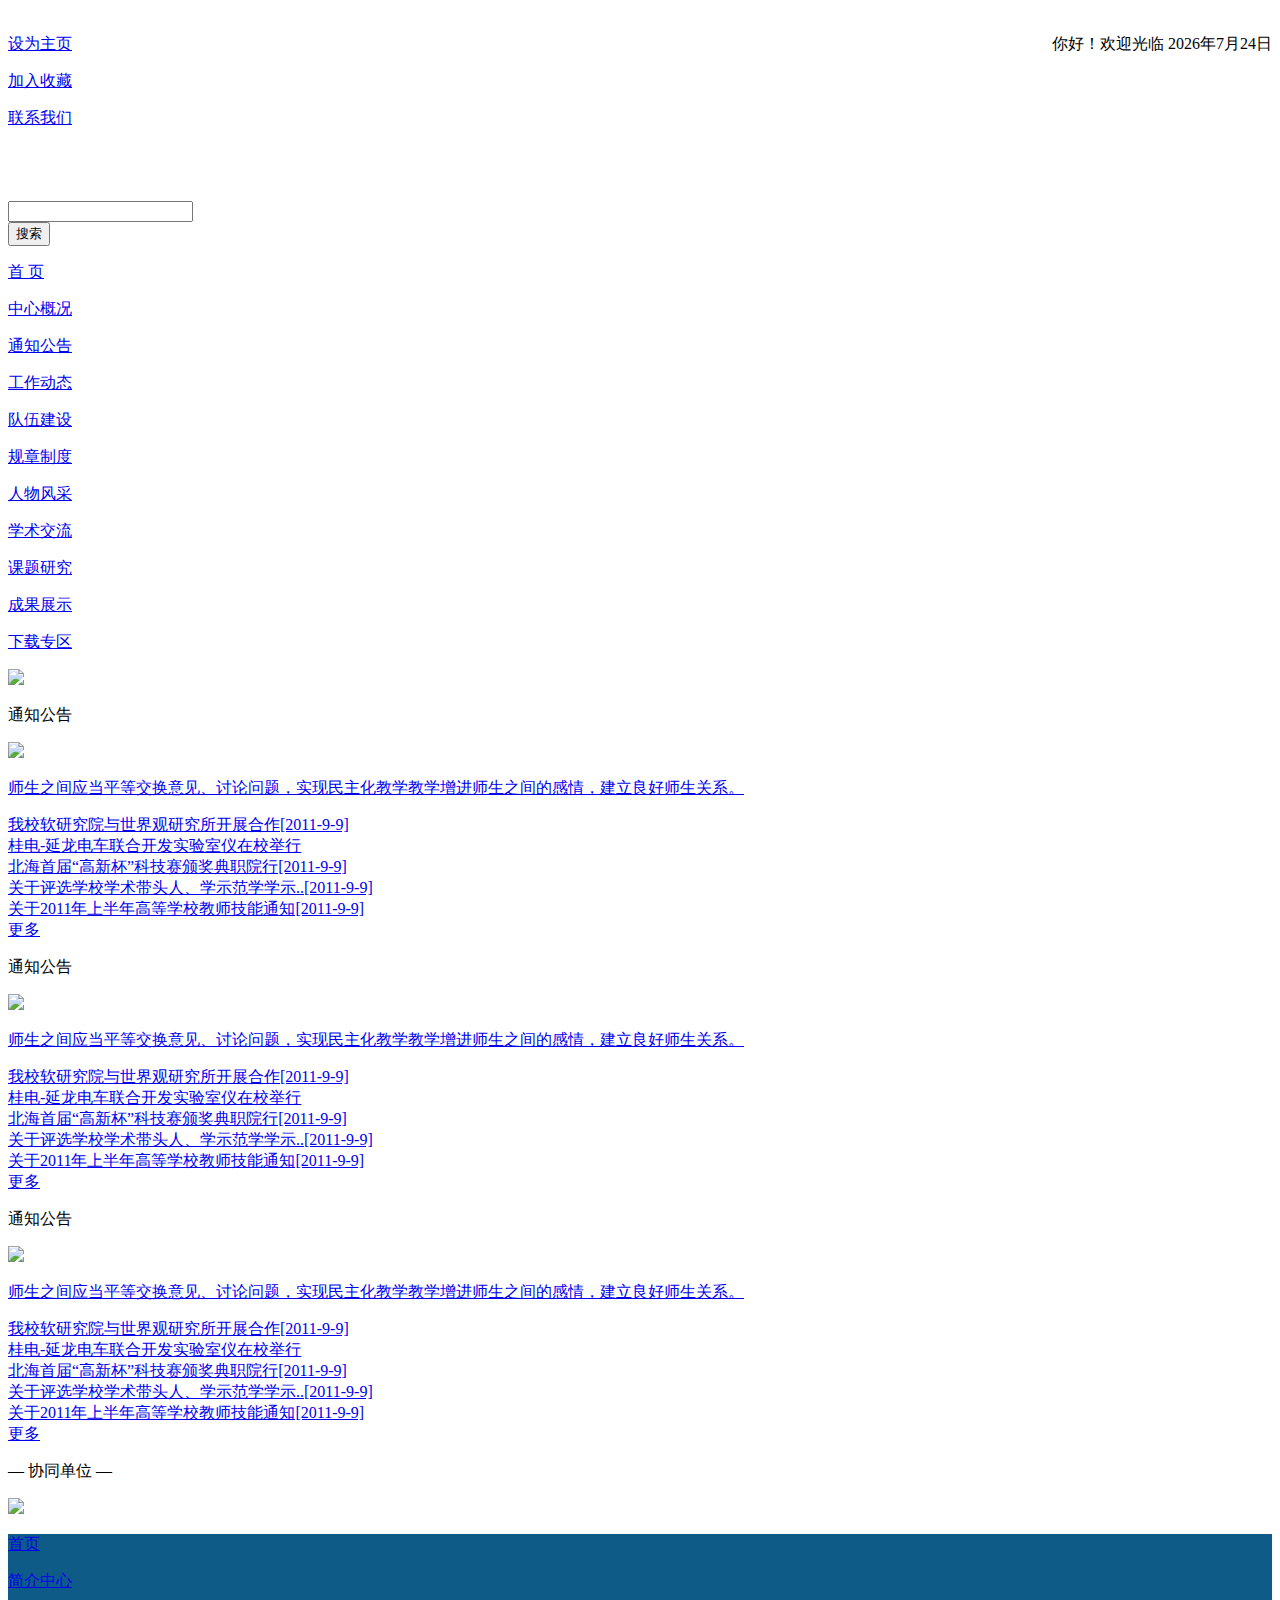
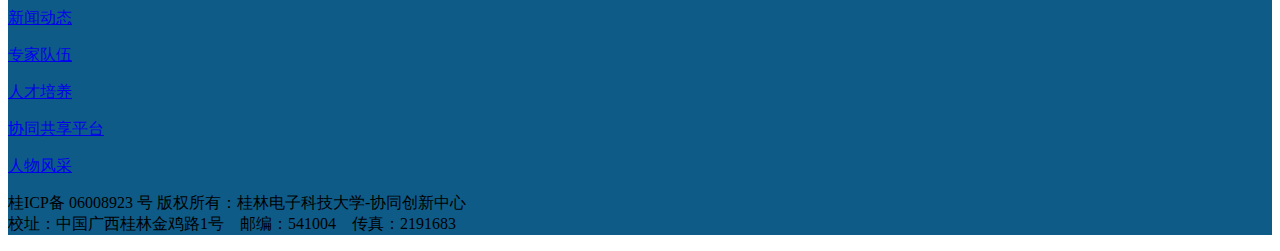
==== index.html @ c9350a2d "Add files via upload" ====
<!DOCTYPE html>
<html>
    <head>
        <title>物联网与产业化推进协同创新中心</title>
        <link rel="stylesheet" type="text/css" href="../1700420215/bootstrap-4.3.1/bootstrap-4.3.1/dist/css/bootstrap.min.css" />
        <link rel="stylesheet" type="text/css" href="../1700420215/bootstrap-4.3.1/bootstrap-4.3.1/dist/css/bootstrap.css">
        <link rel="stylesheet" type="text/css" href="../1700420215/bootstrap-4.3.1/bootstrap-4.3.1/dist/css/bootstrap-grid.css" />
        <link rel="stylesheet" type="text/css" href="./css/index.css"/>
        <script>
            window.onload = function() {
                var obj = new Date();
                var ids = document.getElementById('getTime');
                console.log(document.getElementById('getTime'));
                str=obj.getFullYear()+"年"+(obj.getMonth()+1)+"月"+obj.getDate()+"日";
                ids.innerText ="你好！欢迎光临  "+ str ;
            }
            
        </script>
    </head>
    <body>
        <header class="wulianwang container-fluid">
            <div class="row" style="padding-top: 10px">
                <div class="col-md-7"></div>
                <div class="col-md-2"><p id="getTime" style="float: right"></p></div>
                <!-- <div class="col-md-1"><p id="getTime"></p></div>   -->
                <div class="col-md-3">
                    <a href="javascript:0;" class=" tips"><p class="shein">设为主页</p></a>
                    <a href="javascript:0;" class=" tips"><p class="addsh">加入收藏</p></a>
                    <a href="javascript:0;" class="lianx  tips"><p>联系我们</p></a>
                </div>      
            </div>

            <div class="row">
                <div class="col-md-1"></div>
                <div class="col-md-7 logo" style="margin-bottom: 3%">
                    <img src="./images/logo.png" alt="" class="img-fluid">
                    <img src="./images/物联网与产业化推进协同创新中心 .png" alt="" class="img-fluid">
                </div>
                <div class="col-md-3 ">
                    <form class="form-inline search">
                        <div class="form-group">
                            <input type="text" class="form-control"/>
                        </div>
                        <button type="button" class="btn-sm btn-primary">搜索</button>
                    </form>
                    
                </div>
            </div>
            <div class="row banner">
                <div class="col-md-1"></div>
                <div class="col-md-10 ban">
                    <a href="javascript:0;"><p class="line">首&nbsp页</p></a>
                    <a href="javascript:0;"><p class="line">中心概况</p></a>
                    <a href="javascript:0;"><p class="line">通知公告</p></a>
                    <a href="javascript:0;"><p class="line">工作动态</p></a>
                    <a href="javascript:0;"><p class="line">队伍建设</p></a>
                    <a href="javascript:0;"><p class="line">规章制度</p></a>
                    <a href="javascript:0;"><p class="line">人物风采</p></a>
                    <a href="javascript:0;"><p class="line">学术交流</p></a>
                    <a href="javascript:0;"><p class="line">课题研究</p></a>
                    <a href="javascript:0;"><p class="line">成果展示</p></a>
                    <a href="javascript:0;"><p>下载专区</p></a>
                </div>
            </div>
        </header>

        <div class="container" >

            <div class="lunbo">
                <img src="../1700420215/images/轮播图.png">
            </div>
        
            <div class="row news-body">
                    <div class="col-md-4 news">
                            <div class="title">
                                <p>通知公告</p>
                            </div>
                            <a href="#">
                                <img src="../1700420215/images/news1.png">
                                <p>师生之间应当平等交换意见、讨论问题，实现民主化教学教学增进师生之间的感情，建立良好师生关系。</p> 
                            </a>
                        
                       
                            <a href="#"><li>我校软研究院与世界观研究所开展合作[2011-9-9]</li></a>
                            <a href="#"><li>桂电-延龙电车联合开发实验室仪在校举行</li></a>
                            <a href="#"><li>北海首届“高新杯”科技赛颁奖典职院行[2011-9-9]</li></a>
                            <a href="#"><li>关于评选学校学术带头人、学示范学学示..[2011-9-9]</li></a>
                            <a href="#"><li>关于2011年上半年高等学校教师技能通知[2011-9-9]</li></a>
                            
                            <div class="more">
                                <a href="#">更多</a>
                            </div>
        
                        </div>
                <div class="col-md-4 news">
                        <div class="title">
                            <p>通知公告</p>
                        </div>
                        <a href="#">
                            <img src="../1700420215/images/news1.png">
                            <p>师生之间应当平等交换意见、讨论问题，实现民主化教学教学增进师生之间的感情，建立良好师生关系。</p> 
                        </a>
                   
                        <a href="#"><li>我校软研究院与世界观研究所开展合作[2011-9-9]</li></a>
                        <a href="#"><li>桂电-延龙电车联合开发实验室仪在校举行</li></a>
                        <a href="#"><li>北海首届“高新杯”科技赛颁奖典职院行[2011-9-9]</li></a>
                        <a href="#"><li>关于评选学校学术带头人、学示范学学示..[2011-9-9]</li></a>
                        <a href="#"><li>关于2011年上半年高等学校教师技能通知[2011-9-9]</li></a>
                        
                        <div class="more">
                            <a href="#">更多</a>
                        </div>
    
                    </div>
                    <div class="col-md-4 news">
                            <div class="title">
                                <p>通知公告</p>
                            </div>
                            <a href="#">
                                <img src="../1700420215/images/news1.png">
                                <p>师生之间应当平等交换意见、讨论问题，实现民主化教学教学增进师生之间的感情，建立良好师生关系。</p> 
                            </a>
                        
                       
                            <a href="#"><li>我校软研究院与世界观研究所开展合作[2011-9-9]</li></a>
                            <a href="#"><li>桂电-延龙电车联合开发实验室仪在校举行</li></a>
                            <a href="#"><li>北海首届“高新杯”科技赛颁奖典职院行[2011-9-9]</li></a>
                            <a href="#"><li>关于评选学校学术带头人、学示范学学示..[2011-9-9]</li></a>
                            <a href="#"><li>关于2011年上半年高等学校教师技能通知[2011-9-9]</li></a>
                            
                            <div class="more">
                                <a href="#">更多</a>
                            </div>
        
                        </div>
            </div>

            
           <div class="cooperation">
                <p>— 协同单位 —</p>  
                <!-- <div class="cooperation-logo"> -->
                    <span class="left-arrow"></span>
                    <img src="../1700420215/images/cooperation_logo.jpg.png">
                    <span class="right-arrow"></span>
                <!-- </div> -->
           </div>      
            
        </div>
        
        <footer class="footer-body" style="background-color: #0e5b87">
           
                <div class="footer-ban">
                        <a href="javascript:0;"><p>首页</p></a>
                        <a href="javascript:0;"><p>简介中心</p></a>
                        <a href="javascript:0;"><p>新闻动态</p></a>
                        <a href="javascript:0;"><p>专家队伍</p></a>
                        <a href="javascript:0;"><p>人才培养</p></a>
                        <a href="javascript:0;"><p>协同共享平台</p></a>
                        <a href="javascript:0;"><p>人物风采</p></a>

                </div>
                
                <p>桂ICP备 06008923 号  版权所有：桂林电子科技大学-协同创新中心<br>校址：中国广西桂林金鸡路1号　邮编：541004　传真：2191683 </p>
              
            
        </footer>
        
    </body>
</html>
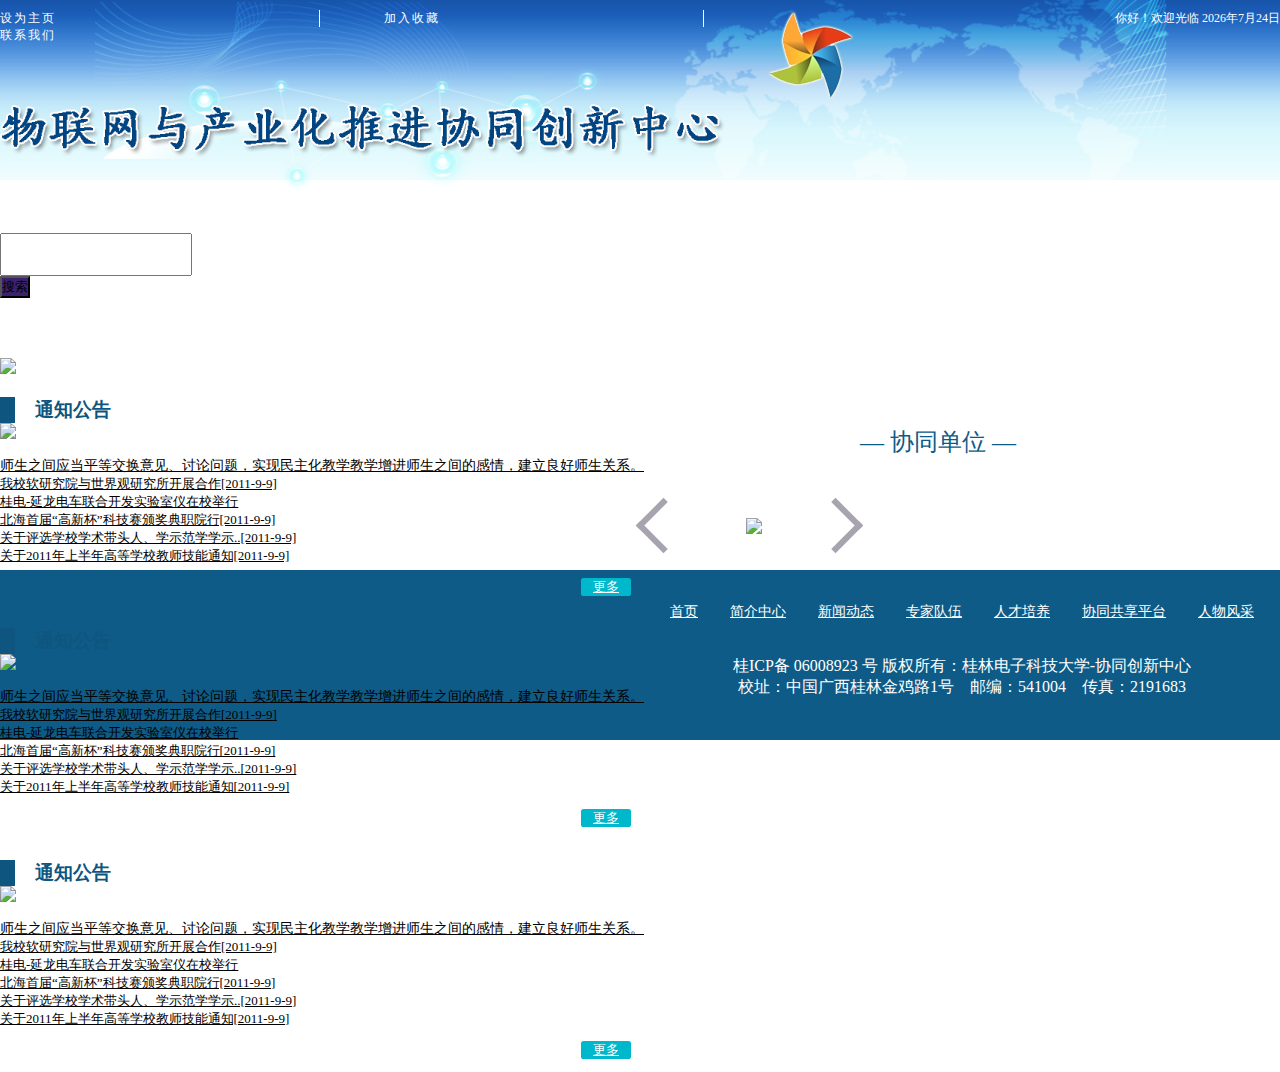
==== commit f3f5073a: "完善实验3" ====
--- a/index.html
+++ b/index.html
@@ -1,169 +1,169 @@
-<!DOCTYPE html>
-<html>
-    <head>
-        <title>物联网与产业化推进协同创新中心</title>
-        <link rel="stylesheet" type="text/css" href="../1700420215/bootstrap-4.3.1/bootstrap-4.3.1/dist/css/bootstrap.min.css" />
-        <link rel="stylesheet" type="text/css" href="../1700420215/bootstrap-4.3.1/bootstrap-4.3.1/dist/css/bootstrap.css">
-        <link rel="stylesheet" type="text/css" href="../1700420215/bootstrap-4.3.1/bootstrap-4.3.1/dist/css/bootstrap-grid.css" />
-        <link rel="stylesheet" type="text/css" href="./css/index.css"/>
-        <script>
-            window.onload = function() {
-                var obj = new Date();
-                var ids = document.getElementById('getTime');
-                console.log(document.getElementById('getTime'));
-                str=obj.getFullYear()+"年"+(obj.getMonth()+1)+"月"+obj.getDate()+"日";
-                ids.innerText ="你好！欢迎光临  "+ str ;
-            }
-            
-        </script>
-    </head>
-    <body>
-        <header class="wulianwang container-fluid">
-            <div class="row" style="padding-top: 10px">
-                <div class="col-md-7"></div>
-                <div class="col-md-2"><p id="getTime" style="float: right"></p></div>
-                <!-- <div class="col-md-1"><p id="getTime"></p></div>   -->
-                <div class="col-md-3">
-                    <a href="javascript:0;" class=" tips"><p class="shein">设为主页</p></a>
-                    <a href="javascript:0;" class=" tips"><p class="addsh">加入收藏</p></a>
-                    <a href="javascript:0;" class="lianx  tips"><p>联系我们</p></a>
-                </div>      
-            </div>
-
-            <div class="row">
-                <div class="col-md-1"></div>
-                <div class="col-md-7 logo" style="margin-bottom: 3%">
-                    <img src="./images/logo.png" alt="" class="img-fluid">
-                    <img src="./images/物联网与产业化推进协同创新中心 .png" alt="" class="img-fluid">
-                </div>
-                <div class="col-md-3 ">
-                    <form class="form-inline search">
-                        <div class="form-group">
-                            <input type="text" class="form-control"/>
-                        </div>
-                        <button type="button" class="btn-sm btn-primary">搜索</button>
-                    </form>
-                    
-                </div>
-            </div>
-            <div class="row banner">
-                <div class="col-md-1"></div>
-                <div class="col-md-10 ban">
-                    <a href="javascript:0;"><p class="line">首&nbsp页</p></a>
-                    <a href="javascript:0;"><p class="line">中心概况</p></a>
-                    <a href="javascript:0;"><p class="line">通知公告</p></a>
-                    <a href="javascript:0;"><p class="line">工作动态</p></a>
-                    <a href="javascript:0;"><p class="line">队伍建设</p></a>
-                    <a href="javascript:0;"><p class="line">规章制度</p></a>
-                    <a href="javascript:0;"><p class="line">人物风采</p></a>
-                    <a href="javascript:0;"><p class="line">学术交流</p></a>
-                    <a href="javascript:0;"><p class="line">课题研究</p></a>
-                    <a href="javascript:0;"><p class="line">成果展示</p></a>
-                    <a href="javascript:0;"><p>下载专区</p></a>
-                </div>
-            </div>
-        </header>
-
-        <div class="container" >
-
-            <div class="lunbo">
-                <img src="../1700420215/images/轮播图.png">
-            </div>
-        
-            <div class="row news-body">
-                    <div class="col-md-4 news">
-                            <div class="title">
-                                <p>通知公告</p>
-                            </div>
-                            <a href="#">
-                                <img src="../1700420215/images/news1.png">
-                                <p>师生之间应当平等交换意见、讨论问题，实现民主化教学教学增进师生之间的感情，建立良好师生关系。</p> 
-                            </a>
-                        
-                       
-                            <a href="#"><li>我校软研究院与世界观研究所开展合作[2011-9-9]</li></a>
-                            <a href="#"><li>桂电-延龙电车联合开发实验室仪在校举行</li></a>
-                            <a href="#"><li>北海首届“高新杯”科技赛颁奖典职院行[2011-9-9]</li></a>
-                            <a href="#"><li>关于评选学校学术带头人、学示范学学示..[2011-9-9]</li></a>
-                            <a href="#"><li>关于2011年上半年高等学校教师技能通知[2011-9-9]</li></a>
-                            
-                            <div class="more">
-                                <a href="#">更多</a>
-                            </div>
-        
-                        </div>
-                <div class="col-md-4 news">
-                        <div class="title">
-                            <p>通知公告</p>
-                        </div>
-                        <a href="#">
-                            <img src="../1700420215/images/news1.png">
-                            <p>师生之间应当平等交换意见、讨论问题，实现民主化教学教学增进师生之间的感情，建立良好师生关系。</p> 
-                        </a>
-                   
-                        <a href="#"><li>我校软研究院与世界观研究所开展合作[2011-9-9]</li></a>
-                        <a href="#"><li>桂电-延龙电车联合开发实验室仪在校举行</li></a>
-                        <a href="#"><li>北海首届“高新杯”科技赛颁奖典职院行[2011-9-9]</li></a>
-                        <a href="#"><li>关于评选学校学术带头人、学示范学学示..[2011-9-9]</li></a>
-                        <a href="#"><li>关于2011年上半年高等学校教师技能通知[2011-9-9]</li></a>
-                        
-                        <div class="more">
-                            <a href="#">更多</a>
-                        </div>
-    
-                    </div>
-                    <div class="col-md-4 news">
-                            <div class="title">
-                                <p>通知公告</p>
-                            </div>
-                            <a href="#">
-                                <img src="../1700420215/images/news1.png">
-                                <p>师生之间应当平等交换意见、讨论问题，实现民主化教学教学增进师生之间的感情，建立良好师生关系。</p> 
-                            </a>
-                        
-                       
-                            <a href="#"><li>我校软研究院与世界观研究所开展合作[2011-9-9]</li></a>
-                            <a href="#"><li>桂电-延龙电车联合开发实验室仪在校举行</li></a>
-                            <a href="#"><li>北海首届“高新杯”科技赛颁奖典职院行[2011-9-9]</li></a>
-                            <a href="#"><li>关于评选学校学术带头人、学示范学学示..[2011-9-9]</li></a>
-                            <a href="#"><li>关于2011年上半年高等学校教师技能通知[2011-9-9]</li></a>
-                            
-                            <div class="more">
-                                <a href="#">更多</a>
-                            </div>
-        
-                        </div>
-            </div>
-
-            
-           <div class="cooperation">
-                <p>— 协同单位 —</p>  
-                <!-- <div class="cooperation-logo"> -->
-                    <span class="left-arrow"></span>
-                    <img src="../1700420215/images/cooperation_logo.jpg.png">
-                    <span class="right-arrow"></span>
-                <!-- </div> -->
-           </div>      
-            
-        </div>
-        
-        <footer class="footer-body" style="background-color: #0e5b87">
-           
-                <div class="footer-ban">
-                        <a href="javascript:0;"><p>首页</p></a>
-                        <a href="javascript:0;"><p>简介中心</p></a>
-                        <a href="javascript:0;"><p>新闻动态</p></a>
-                        <a href="javascript:0;"><p>专家队伍</p></a>
-                        <a href="javascript:0;"><p>人才培养</p></a>
-                        <a href="javascript:0;"><p>协同共享平台</p></a>
-                        <a href="javascript:0;"><p>人物风采</p></a>
-
-                </div>
-                
-                <p>桂ICP备 06008923 号  版权所有：桂林电子科技大学-协同创新中心<br>校址：中国广西桂林金鸡路1号　邮编：541004　传真：2191683 </p>
-              
-            
-        </footer>
-        
-    </body>
+<!DOCTYPE html>
+<html>
+    <head>
+        <title>物联网与产业化推进协同创新中心</title>
+        <link rel="stylesheet" type="text/css" href="../web-learn/bootstrap-4.3.1/dist/css/bootstrap.min.css" />
+        <link rel="stylesheet" type="text/css" href="../web-learn/bootstrap-4.3.1/dist/css/bootstrap.css">
+        <link rel="stylesheet" type="text/css" href="../web-learn/bootstrap-4.3.1/dist/css/bootstrap-grid.css" />
+        <link rel="stylesheet" type="text/css" href="./css/index.css"/>
+        <script>
+            window.onload = function() {
+                var obj = new Date();
+                var ids = document.getElementById('getTime');
+                console.log(document.getElementById('getTime'));
+                str=obj.getFullYear()+"年"+(obj.getMonth()+1)+"月"+obj.getDate()+"日";
+                ids.innerText ="你好！欢迎光临  "+ str ;
+            }
+            
+        </script>
+    </head>
+    <body>
+        <header class="wulianwang container-fluid">
+            <div class="row" style="padding-top: 10px">
+                <div class="col-md-7"></div>
+                <div class="col-md-2"><p id="getTime" style="float: right"></p></div>
+                <!-- <div class="col-md-1"><p id="getTime"></p></div>   -->
+                <div class="col-md-3">
+                    <a href="javascript:0;" class=" tips"><p class="shein">设为主页</p></a>
+                    <a href="javascript:0;" class=" tips"><p class="addsh">加入收藏</p></a>
+                    <a href="javascript:0;" class="lianx  tips"><p>联系我们</p></a>
+                </div>      
+            </div>
+
+            <div class="row">
+                <div class="col-md-1"></div>
+                <div class="col-md-7 logo" style="margin-bottom: 3%">
+                    <img src="./images/index_logo.png" alt="" class="img-fluid">
+                    <img src="./images/物联网与产业化推进协同创新中心 .png" alt="" class="img-fluid">
+                </div>
+                <div class="col-md-3 ">
+                    <form class="form-inline search">
+                        <div class="form-group">
+                            <input type="text" class="form-control"/>
+                        </div>
+                        <button type="button" class="btn-sm btn-primary">搜索</button>
+                    </form>
+                    
+                </div>
+            </div>
+            <div class="row banner">
+                <div class="col-md-1"></div>
+                <div class="col-md-10 ban">
+                    <a href="javascript:0;"><p class="line">首&nbsp页</p></a>
+                    <a href="javascript:0;"><p class="line">中心概况</p></a>
+                    <a href="javascript:0;"><p class="line">通知公告</p></a>
+                    <a href="javascript:0;"><p class="line">工作动态</p></a>
+                    <a href="javascript:0;"><p class="line">队伍建设</p></a>
+                    <a href="javascript:0;"><p class="line">规章制度</p></a>
+                    <a href="javascript:0;"><p class="line">人物风采</p></a>
+                    <a href="javascript:0;"><p class="line">学术交流</p></a>
+                    <a href="javascript:0;"><p class="line">课题研究</p></a>
+                    <a href="javascript:0;"><p class="line">成果展示</p></a>
+                    <a href="javascript:0;"><p>下载专区</p></a>
+                </div>
+            </div>
+        </header>
+
+        <div class="container" >
+
+            <div class="lunbo">
+                <img src="../web-learn/images/轮播图.png">
+            </div>
+        
+            <div class="row news-body">
+                    <div class="col-md-4 news">
+                            <div class="title">
+                                <p>通知公告</p>
+                            </div>
+                            <a href="#">
+                                <img src="../web-learn/images/news1.png">
+                                <p>师生之间应当平等交换意见、讨论问题，实现民主化教学教学增进师生之间的感情，建立良好师生关系。</p> 
+                            </a>
+                        
+                       
+                            <a href="#"><li>我校软研究院与世界观研究所开展合作[2011-9-9]</li></a>
+                            <a href="#"><li>桂电-延龙电车联合开发实验室仪在校举行</li></a>
+                            <a href="#"><li>北海首届“高新杯”科技赛颁奖典职院行[2011-9-9]</li></a>
+                            <a href="#"><li>关于评选学校学术带头人、学示范学学示..[2011-9-9]</li></a>
+                            <a href="#"><li>关于2011年上半年高等学校教师技能通知[2011-9-9]</li></a>
+                            
+                            <div class="more">
+                                <a href="#">更多</a>
+                            </div>
+        
+                        </div>
+                <div class="col-md-4 news">
+                        <div class="title">
+                            <p>通知公告</p>
+                        </div>
+                        <a href="#">
+                            <img src="../web-learn/images/news1.png">
+                            <p>师生之间应当平等交换意见、讨论问题，实现民主化教学教学增进师生之间的感情，建立良好师生关系。</p> 
+                        </a>
+                   
+                        <a href="#"><li>我校软研究院与世界观研究所开展合作[2011-9-9]</li></a>
+                        <a href="#"><li>桂电-延龙电车联合开发实验室仪在校举行</li></a>
+                        <a href="#"><li>北海首届“高新杯”科技赛颁奖典职院行[2011-9-9]</li></a>
+                        <a href="#"><li>关于评选学校学术带头人、学示范学学示..[2011-9-9]</li></a>
+                        <a href="#"><li>关于2011年上半年高等学校教师技能通知[2011-9-9]</li></a>
+                        
+                        <div class="more">
+                            <a href="#">更多</a>
+                        </div>
+    
+                    </div>
+                    <div class="col-md-4 news">
+                            <div class="title">
+                                <p>通知公告</p>
+                            </div>
+                            <a href="#">
+                                <img src="../web-learn/images/news1.png">
+                                <p>师生之间应当平等交换意见、讨论问题，实现民主化教学教学增进师生之间的感情，建立良好师生关系。</p> 
+                            </a>
+                        
+                       
+                            <a href="#"><li>我校软研究院与世界观研究所开展合作[2011-9-9]</li></a>
+                            <a href="#"><li>桂电-延龙电车联合开发实验室仪在校举行</li></a>
+                            <a href="#"><li>北海首届“高新杯”科技赛颁奖典职院行[2011-9-9]</li></a>
+                            <a href="#"><li>关于评选学校学术带头人、学示范学学示..[2011-9-9]</li></a>
+                            <a href="#"><li>关于2011年上半年高等学校教师技能通知[2011-9-9]</li></a>
+                            
+                            <div class="more">
+                                <a href="#">更多</a>
+                            </div>
+        
+                        </div>
+            </div>
+
+            
+           <div class="cooperation">
+                <p>— 协同单位 —</p>  
+                <!-- <div class="cooperation-logo"> -->
+                    <span class="left-arrow"></span>
+                    <img src="../web-learn/images/cooperation_logo.jpg.png">
+                    <span class="right-arrow"></span>
+                <!-- </div> -->
+           </div>      
+            
+        </div>
+        
+        <footer class="footer-body" style="background-color: #0e5b87">
+           
+                <div class="footer-ban">
+                        <a href="javascript:0;"><p>首页</p></a>
+                        <a href="javascript:0;"><p>简介中心</p></a>
+                        <a href="javascript:0;"><p>新闻动态</p></a>
+                        <a href="javascript:0;"><p>专家队伍</p></a>
+                        <a href="javascript:0;"><p>人才培养</p></a>
+                        <a href="javascript:0;"><p>协同共享平台</p></a>
+                        <a href="javascript:0;"><p>人物风采</p></a>
+
+                </div>
+                
+                <p>桂ICP备 06008923 号  版权所有：桂林电子科技大学-协同创新中心<br>校址：中国广西桂林金鸡路1号　邮编：541004　传真：2191683 </p>
+              
+            
+        </footer>
+        
+    </body>
 </html>--- a/css/index.css
+++ b/css/index.css
@@ -0,0 +1,227 @@
+*{
+    margin: 0;
+    padding: 0;
+    font-family: '微软雅黑';
+}
+.wulianwang{
+    background-image: url(../images/bg.png);
+    background-repeat: no-repeat;
+    background-size: 100%;
+    font-size: 12px;
+}
+.wulianwang>div>div >p{
+    color: white;
+}
+
+
+
+.tips{
+    text-decoration: none;
+    color: #ffffff;
+    letter-spacing: 2px;
+    float: left;
+    padding-right: 5%;
+    width: 25%;
+}
+
+.tips:hover{
+    color: #000000;
+}
+
+.shein,.addsh{
+    height: 70%;
+    border-right: solid 1px white;
+}
+.search{
+    margin-top: 70px;
+}
+.search>div>input{
+    height: calc(1.5em + 0.75rem + -5px);
+    padding: 0.375rem 0.75rem;
+}
+.search>button{
+    background-color: #3b226f;
+}
+.banner{
+    background-color: #0e5580;
+}
+.ban>a{
+    width: 9%;
+    /* padding-right: 2%; */
+    float: left;
+    text-decoration: none;
+    color: white;
+}
+
+.ban a:hover{
+    color: #00b8cc;
+}
+
+.ban p{
+    font-size: 18px;
+    margin: 1em auto;
+    text-align: center;
+}
+
+.ban .line{
+
+    border-right:solid 2px #ffffff;
+
+}
+
+.container{
+
+    /* margin: 0 300px; */
+    /* width: 1229px; */
+}
+
+@media (min-width: 1200px) {
+    .container {
+      max-width: 1630px;
+    }
+    .container .news-body{
+        /* margin: 0 -150px;
+        padding: 0 150px; */
+        margin: 0 -465px;
+        padding: 0 465px;
+    }
+    .container .lunbo{
+        
+    margin: 0 -465px;
+    padding: 0 465px;
+    }
+}
+
+.lunbo img{
+    width: 100%;
+    margin: 0 auto;
+}
+
+.news-body{
+    padding-top: 30px;
+    background-color: #e5e5e5;
+    background-position: center;
+}
+
+.news{
+    /* width: 650px; */
+    float: left;
+}
+
+.news img{
+    width: 100%;
+}
+
+.news p{
+    font-size:14px;
+    margin-top: 1em;
+}
+
+.news a{
+    font-size:13px;
+    color: #000000;
+}
+
+.news .title{
+    border-left: solid 15px #0e5580;
+}
+
+.news .title p{
+    font-family: '微软雅黑';
+    margin-left: 20px;
+    color: #0e5580;
+    font-weight: bold;
+    font-size: 1.2em;
+}
+
+.news .more a{
+    color:#ffffff;
+    background-color: #00b8cc;
+    text-align: center;
+    width:50px;
+    float: right;
+    margin: 1em;
+    border-radius: 0.2em;
+}
+
+.cooperation p{
+    margin: 2em;
+    font-size:24px;
+    color:#0e5b87;
+    font-family: '微软雅黑';
+    text-align: center;
+}
+
+.cooperation img{
+    width: 90%;
+    margin: 0 auto;
+    padding: 0 50px;
+}
+
+/*右箭头*/
+.right-arrow {  
+    display :inline-block;
+    position: relative;
+    width: 28px;
+    height: 28px;
+    margin-right: 20px;
+    }
+.right-arrow::after {
+    display: inline-block;
+    content: " ";
+    height: 33px;
+    width: 33px;
+    border-width: 6px 6px 0 0;
+    border-color: #a8a4af;
+    border-style: solid;
+    transform: matrix(0.71, 0.71, -0.71, 0.71, 0, 0);
+    position: absolute;
+}
+
+.left-arrow {  
+    display :inline-block;
+    position: relative;
+    width: 28px;
+    height: 28px;
+    margin-right: 20px;
+    /* margin-top: 50%; */
+    /* margin-bottom: 5%; */
+    }
+.left-arrow::after {
+    display: inline-block;
+    content: " ";
+    height: 33px;
+    width: 33px;
+    border-width: 0 0 6px 6px;
+    border-color: #a8a4af;
+    border-style: solid;
+    transform: matrix(0.71, 0.71, -0.71, 0.71, 0, 0);
+    position: absolute;
+}
+
+.footer-body{
+    margin-top: 2em;
+    background-color: #0e5b87;
+    padding-top: 0.5em;
+    padding-bottom: 2em;
+}
+
+.footer-ban{
+    margin: 0 auto;
+    text-align: center;
+}
+
+.footer-ban a{
+    display: inline-block;
+    color: #ffffff;
+    margin: 0.7em 1em;
+    font-size: 14px;
+}
+
+.footer-body p{
+    color: #ffffff;
+    text-align: center;
+    margin-top: 15px;
+    margin-block-end:0;
+    padding-bottom: 10px;
+}